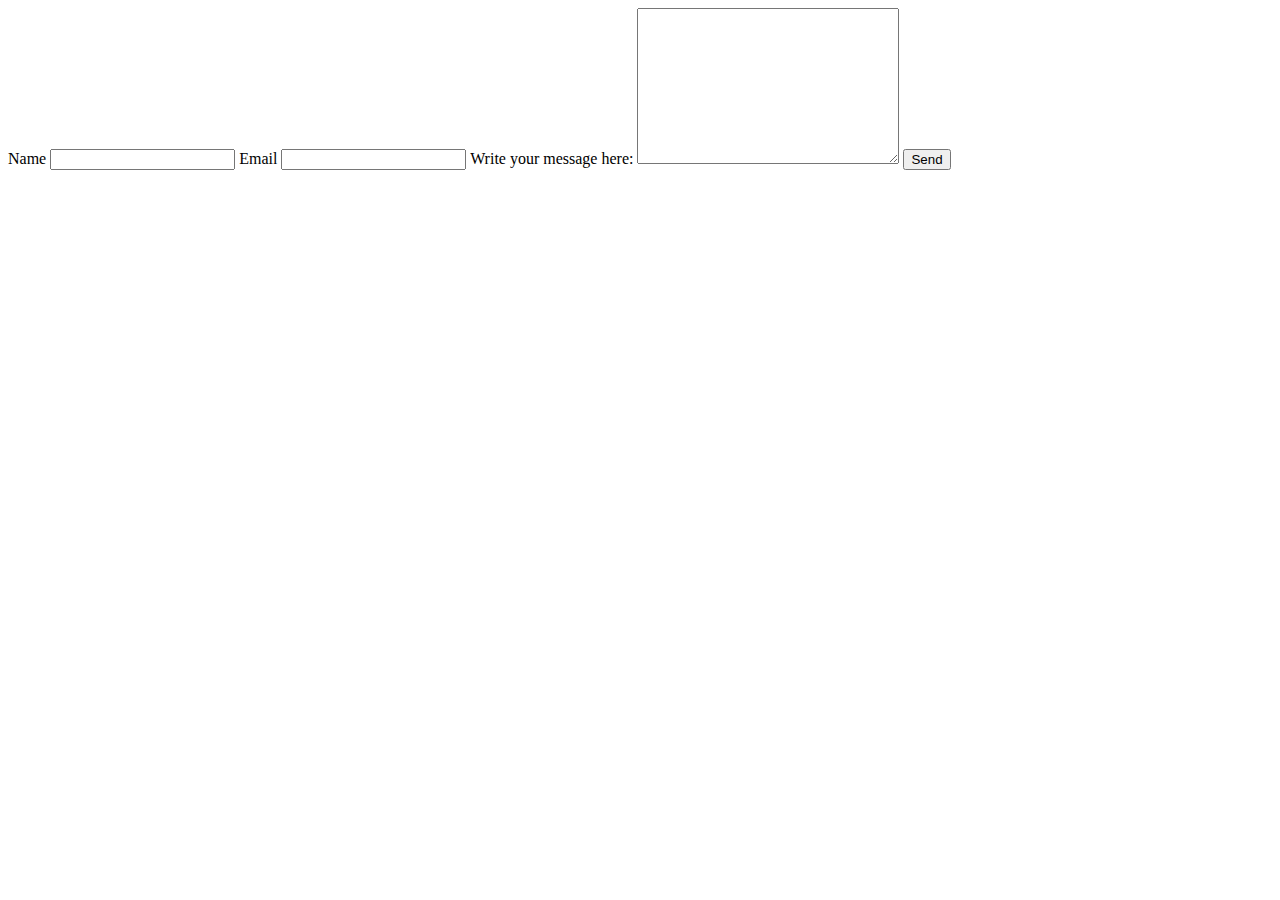
==== contact-us.html @ 9d20f1ba "added contact form" ====
<!DOCTYPE html>
<html lang="en">
<head>
    <meta charset="UTF-8">
    <meta name="viewport" content="width=device-width, initial-scale=1.0">
    <title>Contact Us Form</title>
    <link rel="stylesheet" href="style.css">
</head>
<body>
    <form action="#">
        <label for="name">Name</label>
        <input type="text" id="name" name="name">
        <label for="email">Email</label>
        <input type="email" name="email" id="email">
        <label for="message">Write your message here:</label>
        <textarea name="message" id="message" cols="30" rows="10"></textarea>
        <input type="submit" value="Send">
    </form>
    
</body>
</html>
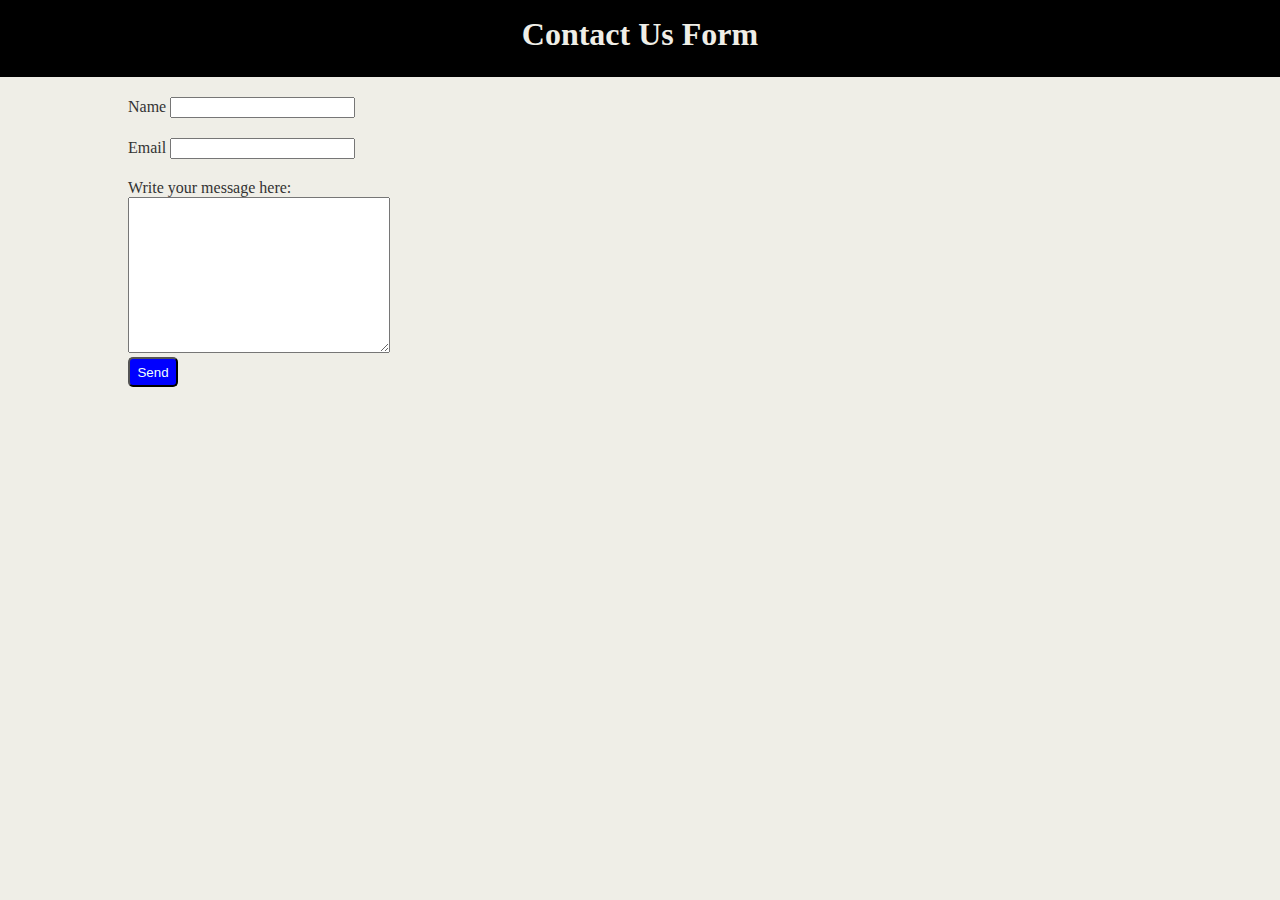
==== commit 9308baa4: "added webform for contact" ====
--- a/contact-us.html
+++ b/contact-us.html
@@ -4,18 +4,31 @@
     <meta charset="UTF-8">
     <meta name="viewport" content="width=device-width, initial-scale=1.0">
     <title>Contact Us Form</title>
-    <link rel="stylesheet" href="style.css">
+    <link rel="stylesheet" href="css/styles.css">
 </head>
 <body>
-    <form action="#">
-        <label for="name">Name</label>
-        <input type="text" id="name" name="name">
-        <label for="email">Email</label>
-        <input type="email" name="email" id="email">
-        <label for="message">Write your message here:</label>
+    <h1 class="top-nav">Contact Us Form</h1>
+    <form action="https://api.web3forms.com/submit" id="form-container" method="post">
+        <input type="hidden" name="access_key" value="c7bbc7b9-5ef1-4299-a95a-62fa2158dc76">
+        <div class="form-group">
+            <label for="name">Name</label>
+            <input type="text" id="name" name="name" required>
+        </div>
+        <div class="form-group">
+            <label for="email">Email</label>
+            <input type="email" name="email" id="email" required>
+        </div>
+        <div class="form-group">
+            <label for="message">Write your message here:</label>  
+        </div>
         <textarea name="message" id="message" cols="30" rows="10"></textarea>
-        <input type="submit" value="Send">
+        <div class="submit-button">
+            <input type="submit" value="Send">
+        </div>
+        
     </form>
     
+
+    <script src="https://web3forms.com/client/script.js" async defer></script>
 </body>
 </html>--- a/css/styles.css
+++ b/css/styles.css
@@ -0,0 +1,65 @@
+body {
+    background-color: #efeee7;
+    font-family: Georgia, 'Times New Roman', Times, serif;
+    color: #333333;
+    margin: 0;
+    padding: 0;
+}
+
+.top-nav {
+    text-align: center;
+    background-color: black;
+    color: #efeee7;
+    height: 5vh;
+    margin: 0px auto;
+    
+}
+
+h1 {
+    padding: 1rem;
+}
+.container {
+    display: flex;
+    margin: 20px 20px;
+}
+
+.bio {
+    display: inline-flex;
+}
+#left-container {
+    /* float: left !important; */
+    width: 60%;
+}
+
+#right-container {
+    /* float: right !important; */
+    width: 40%;
+}
+
+#description {
+   
+    padding: 10px;
+}
+
+a {
+    margin-left: 20px;
+}
+
+/* styles for contact us page */
+#form-container {
+    width: 80%;
+    margin: 20px auto;
+}
+
+.form-group {
+    margin-top: 20px;
+}
+
+.submit-button input {
+    cursor: pointer;
+    background-color: blue;
+    border-radius: 5px;
+    color: azure;
+    width: 50px;
+    height: 30px;
+}